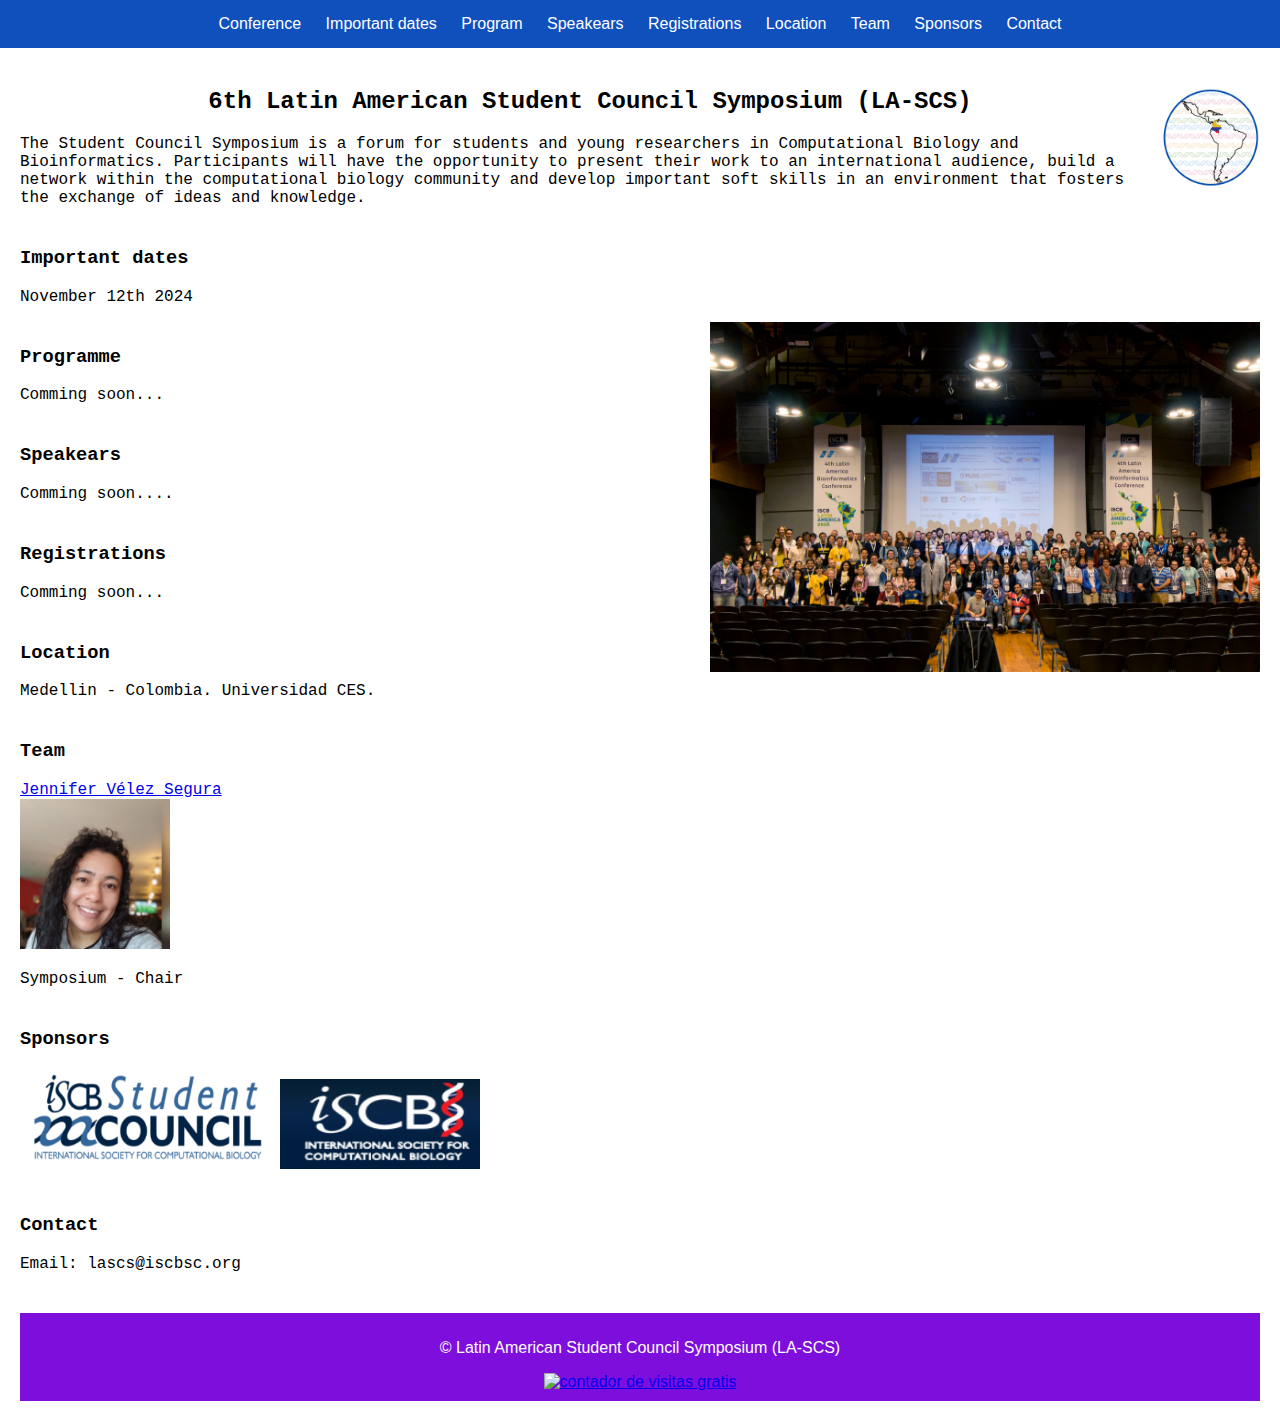
==== prueba.html @ b639ce40 "Correción de espacios." ====
<!DOCTYPE html>
<html lang="en">
<html lang="es">
  
<head>
    <meta charset="UTF-8">
    <meta name="viewport" content="width=device-width, initial-scale=2.0">
    <title>6th Latin American Student Council Symposium (LA-SCS)</title>
    <link rel="stylesheet" href="styles.css">
</head>
<body>
    <header>
        <nav>
            <ul>
                <li><a href="#Conference">Conference</a></li>
                <li><a href="#Important dates">Important dates</a></li>
                <li><a href="#Program">Program</a></li>
                <li><a href="#Speakers">Speakears</a></li>
                <li><a href="#registrations">Registrations</a></li>
                <li><a href="#Location">Location</a></li>
                <li><a href="#Team">Team</a></li>
                <li><a href="#Sponsors">Sponsors</a></li>
                <li><a href="#Contact">Contact</a></li>
                
            </ul>
        </nav>
    </header>
    <main>
        <section id="Conference">
            <h2><img src="Logo.png" align="right" width="100" height="100"> 6th Latin American Student Council Symposium (LA-SCS)</h2>
            <p>The Student Council Symposium is a forum for students and young researchers in 
                Computational Biology and Bioinformatics. Participants will have the opportunity
                 to present their work to an international audience, build a network within the
                  computational biology community and develop important soft skills in an environment
                   that fosters the exchange of ideas and knowledge.</p>
        </section>        
        <section id="Important dates">
            <h3>Important dates</h3>
            <p>November 12th 2024 </p>
            <img src="conferencia.jpg" align="right" width="550" height="350" title="Conference LA-SCS 2020.">                                  
        </section>
        <section id="Programme">
            <h3>Programme</h3>
            <p>Comming soon...</p>
        </section>
        <section id="Speakears">
            <h3>Speakears</h3>
            <p>Comming soon....</p>
        </section>
        <section id="registrations">
            <h3>Registrations</h3>
            <p>Comming soon...</p>
        </section>
        <section id="Location">
            <h3>Location</h3>
            <p> Medellin - Colombia. Universidad CES.</p>
        </section>
        <section id="Team">
            <h3>Team</h3>
            <A HREF="https://www.linkedin.com/in/jennifer-v%C3%A9lez-segura-34502958/"> Jennifer Vélez Segura</A>
            <div class="Foto">
                <img src="pp.jpg" alt="Jennifer Vélez Segura - Symposium Chair" width="150" height="150">
            </div>
            <p>Symposium - Chair</p>
        </section>
        <section id="Sponsors">
            <h3>Sponsors</h3>
            <div class="Foto2">
                <img src="student.png" alt="iscbsc" width="250" height="100">
                <img src="ISCB.png" alt="ISCB" width="200" height="90">
            </div>
                  
        </section>
        <section id="Contact">
            <h3>Contact</h3>
            <p>Email: lascs@iscbsc.org</p>            
            </section>    
            
    <footer>
        <p>&copy; Latin American Student Council Symposium (LA-SCS)</p>
        <a href="https://www.contadorvisitasgratis.com" title="contador de visitas gratis"><img src="https://counter4.optistats.ovh/private/contadorvisitasgratis.php?c=fhpatd4xs1f46ppknl6a9dytdz3um8at" border="0" title="contador de visitas gratis" alt="contador de visitas gratis"></a>
    </footer>
</body>
</html>
---- styles.css ----
/* styles.css */
body {
    font-family: 'Courier New', Courier, monospace;
    margin: 0;
    padding: 0;
}
 
 :lang(es) {    
    font-family:'Courier New', Courier, monospace;
 }

header {
    background-color: #1050BD;  
    color: white;
    padding: 15px 0;
    text-align: center;
    font-family: 'Arial';
}

header .logo img {
    max-width: 150px;
}

nav ul {
    list-style-type: none;
    margin: 0;
    padding: 0;
}

nav ul li {
    display: inline;
    margin: 0 10px;
}

nav ul li a {
    color: white;
    text-decoration: none;
}

main {
    padding: 20px;
}

section {
    margin-bottom: 40px;
}

h2 {
    text-align: center;    
    }
img.logo {
        float: right;
      }


footer {
    background-color: #7E0EDB;
    font-family: Arial;
    color: white;
    text-align: center;
    padding: 10px 0;
}
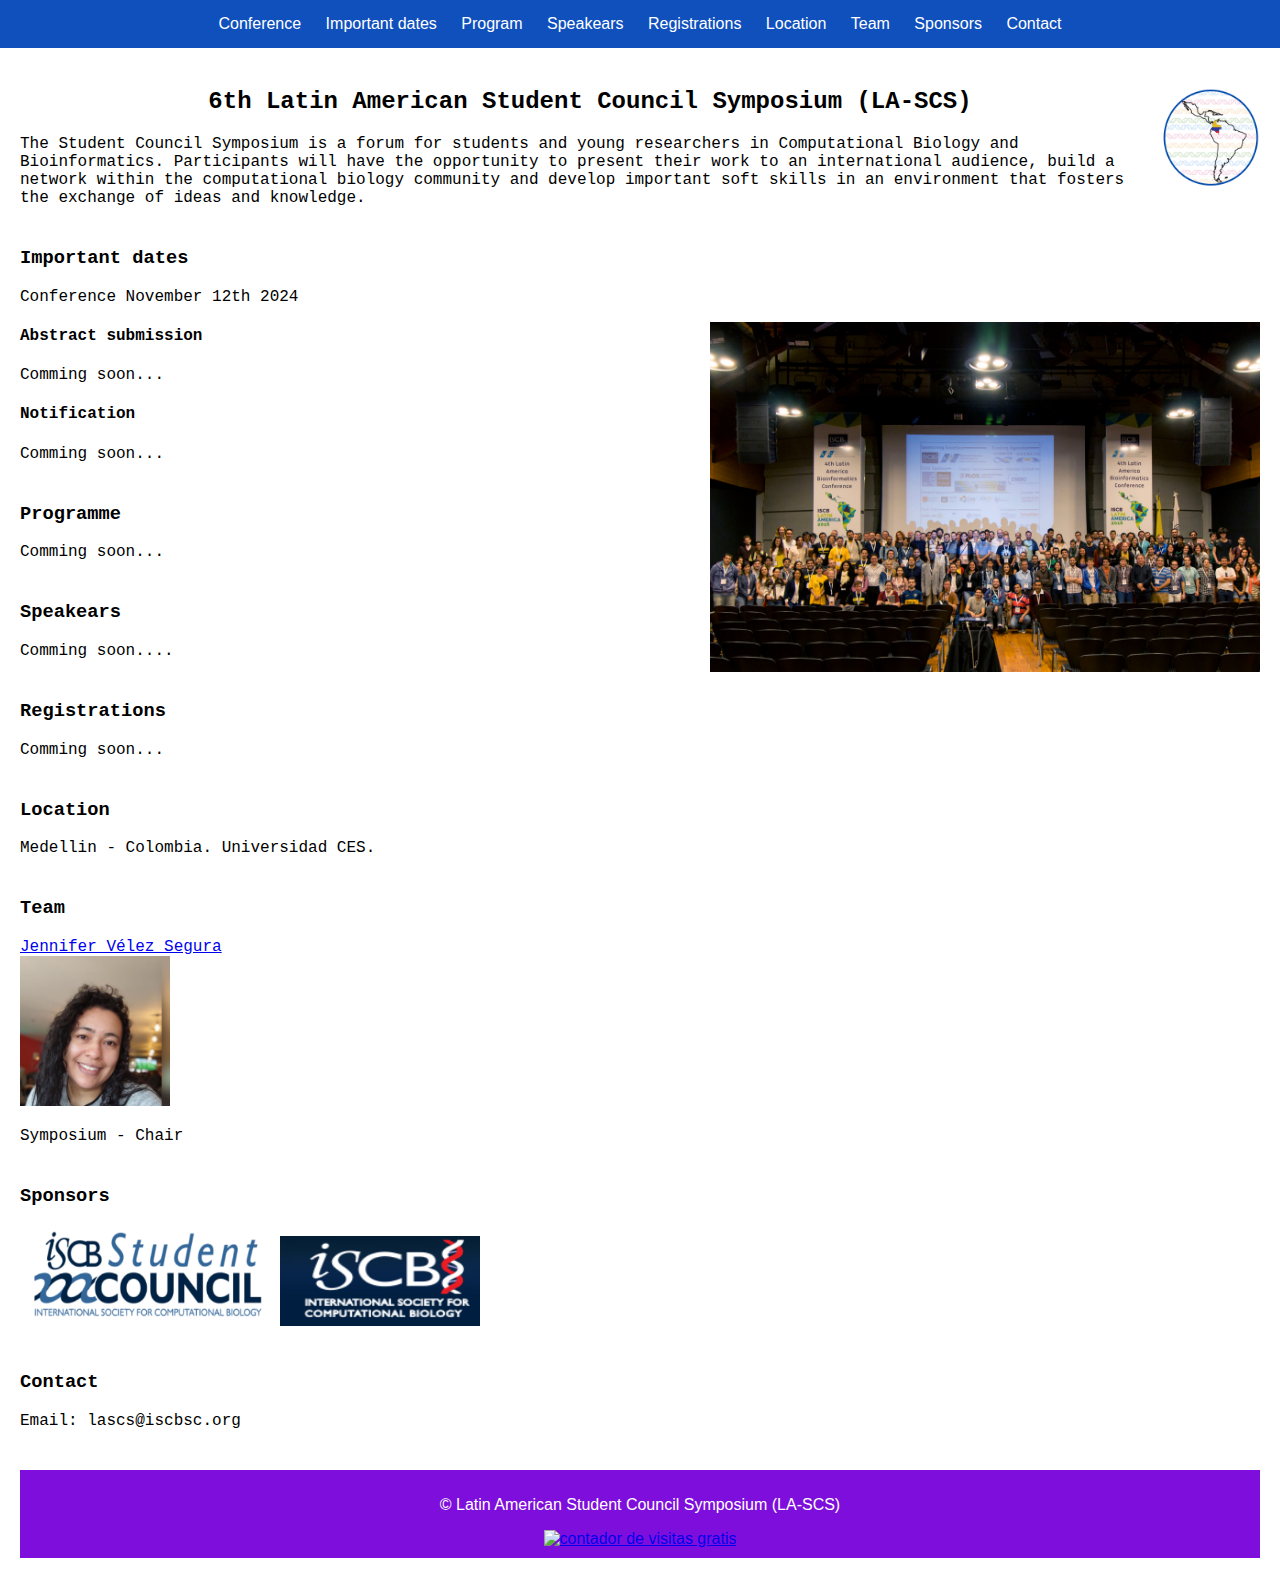
==== commit 7dcc26fd: "Notificación" ====
--- a/prueba.html
+++ b/prueba.html
@@ -36,8 +36,12 @@
         </section>        
         <section id="Important dates">
             <h3>Important dates</h3>
-            <p>November 12th 2024 </p>
+            <p>Conference November 12th 2024 </p>
             <img src="conferencia.jpg" align="right" width="550" height="350" title="Conference LA-SCS 2020.">                                  
+                <h4>Abstract submission</h4>
+                <p>Comming soon... </p>
+                <h4>Notification</h4>
+                <p>Comming soon... </p>
         </section>
         <section id="Programme">
             <h3>Programme</h3>
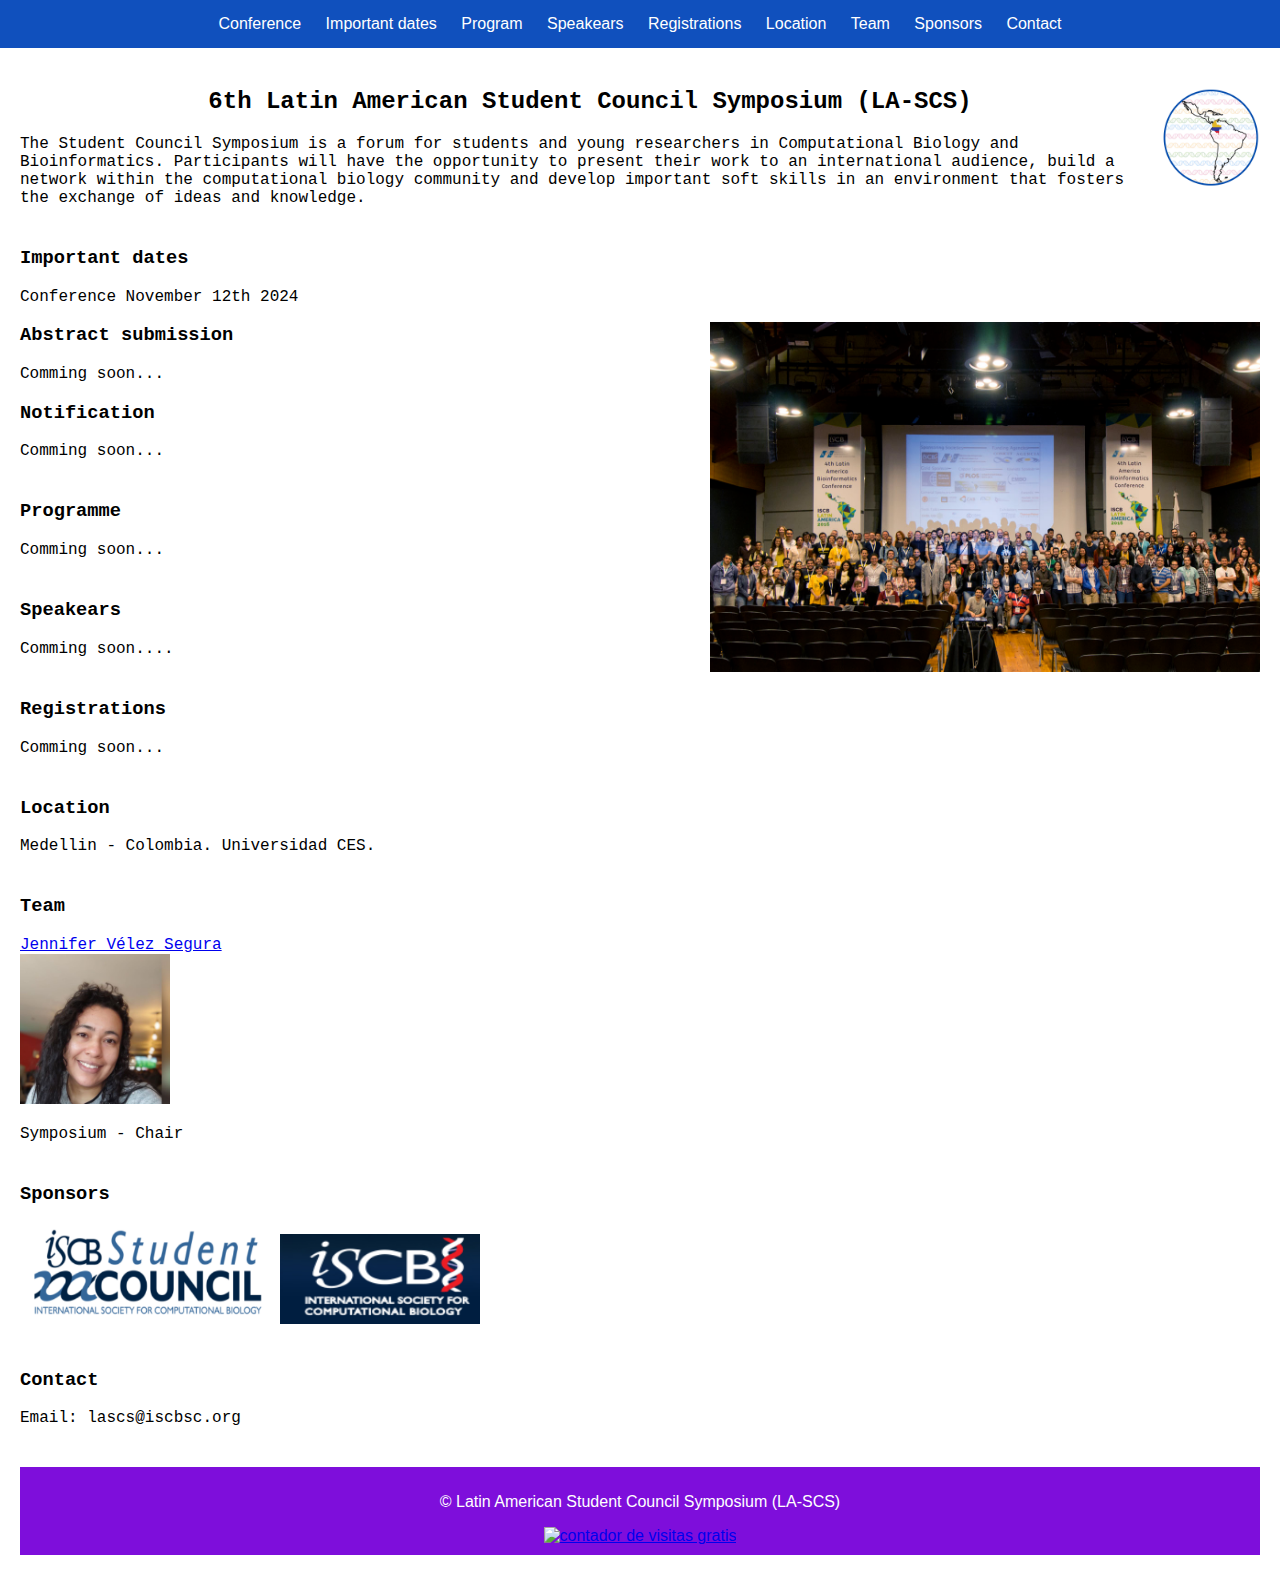
==== commit 21acb5a9: "Update prueba.html" ====
--- a/prueba.html
+++ b/prueba.html
@@ -38,10 +38,10 @@
             <h3>Important dates</h3>
             <p>Conference November 12th 2024 </p>
             <img src="conferencia.jpg" align="right" width="550" height="350" title="Conference LA-SCS 2020.">                                  
-                <h4>Abstract submission</h4>
-                <p>Comming soon... </p>
-                <h4>Notification</h4>
-                <p>Comming soon... </p>
+            <h3>Abstract submission</h3>
+            <p>Comming soon... </p>
+            <h3>Notification</h3>
+            <p>Comming soon... </p>
         </section>
         <section id="Programme">
             <h3>Programme</h3>
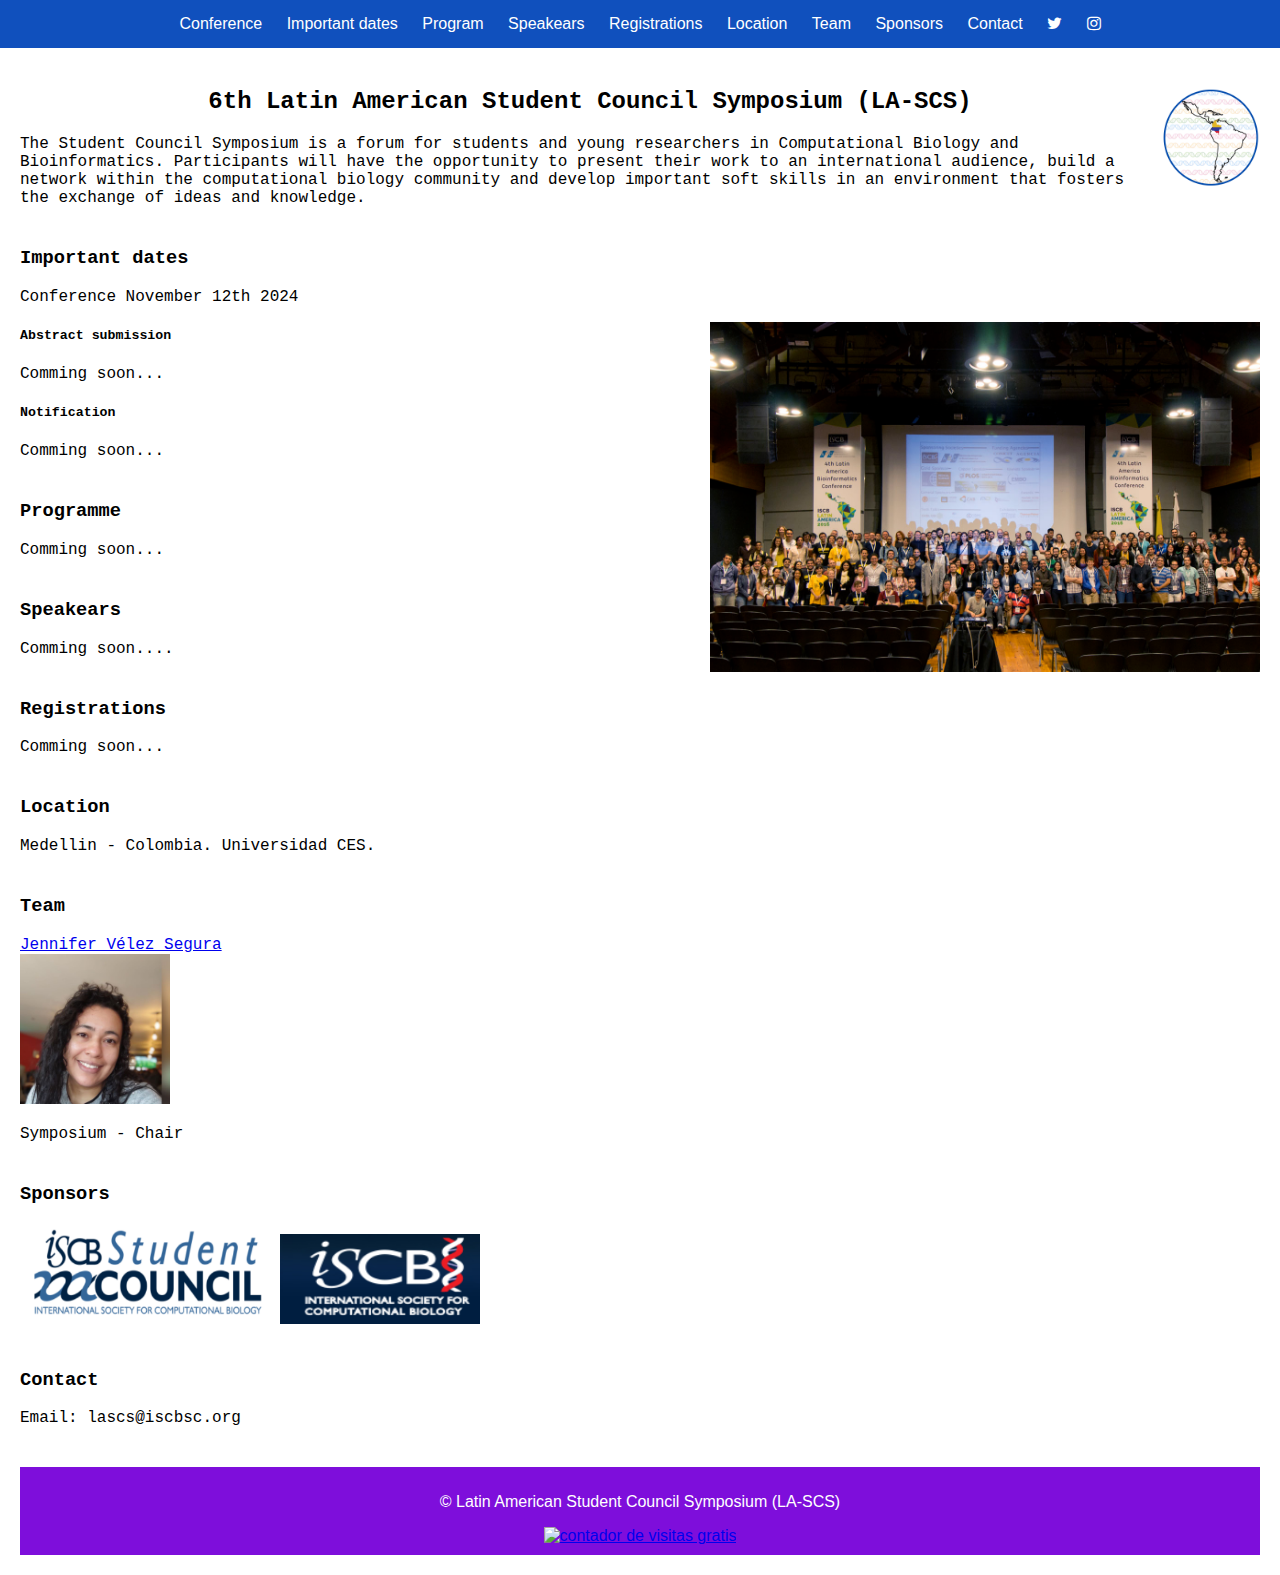
==== commit 50498109: "Adición botones de redes sociales" ====
--- a/prueba.html
+++ b/prueba.html
@@ -6,6 +6,8 @@
     <meta charset="UTF-8">
     <meta name="viewport" content="width=device-width, initial-scale=2.0">
     <title>6th Latin American Student Council Symposium (LA-SCS)</title>
+    <meta name="viewport" content="width=device-width, initial-scale=1">
+    <link rel="stylesheet" href="https://cdnjs.cloudflare.com/ajax/libs/font-awesome/4.7.0/css/font-awesome.min.css">
     <link rel="stylesheet" href="styles.css">
 </head>
 <body>
@@ -21,7 +23,9 @@
                 <li><a href="#Team">Team</a></li>
                 <li><a href="#Sponsors">Sponsors</a></li>
                 <li><a href="#Contact">Contact</a></li>
-                
+                <li><a href="#" class="fa fa-twitter"></a></li> 
+                <li><a href="#" class="fa fa-instagram"></a> </li>   
+                              
             </ul>
         </nav>
     </header>
@@ -38,9 +42,9 @@
             <h3>Important dates</h3>
             <p>Conference November 12th 2024 </p>
             <img src="conferencia.jpg" align="right" width="550" height="350" title="Conference LA-SCS 2020.">                                  
-            <h3>Abstract submission</h3>
+            <h5>Abstract submission</h5>
             <p>Comming soon... </p>
-            <h3>Notification</h3>
+            <h5>Notification</h5>
             <p>Comming soon... </p>
         </section>
         <section id="Programme">
@@ -73,13 +77,13 @@
                 <img src="student.png" alt="iscbsc" width="250" height="100">
                 <img src="ISCB.png" alt="ISCB" width="200" height="90">
             </div>
-                  
+        
         </section>
         <section id="Contact">
             <h3>Contact</h3>
-            <p>Email: lascs@iscbsc.org</p>            
-            </section>    
-            
+            <p>Email: lascs@iscbsc.org</p>                                
+            </section>
+                      
     <footer>
         <p>&copy; Latin American Student Council Symposium (LA-SCS)</p>
         <a href="https://www.contadorvisitasgratis.com" title="contador de visitas gratis"><img src="https://counter4.optistats.ovh/private/contadorvisitasgratis.php?c=fhpatd4xs1f46ppknl6a9dytdz3um8at" border="0" title="contador de visitas gratis" alt="contador de visitas gratis"></a>
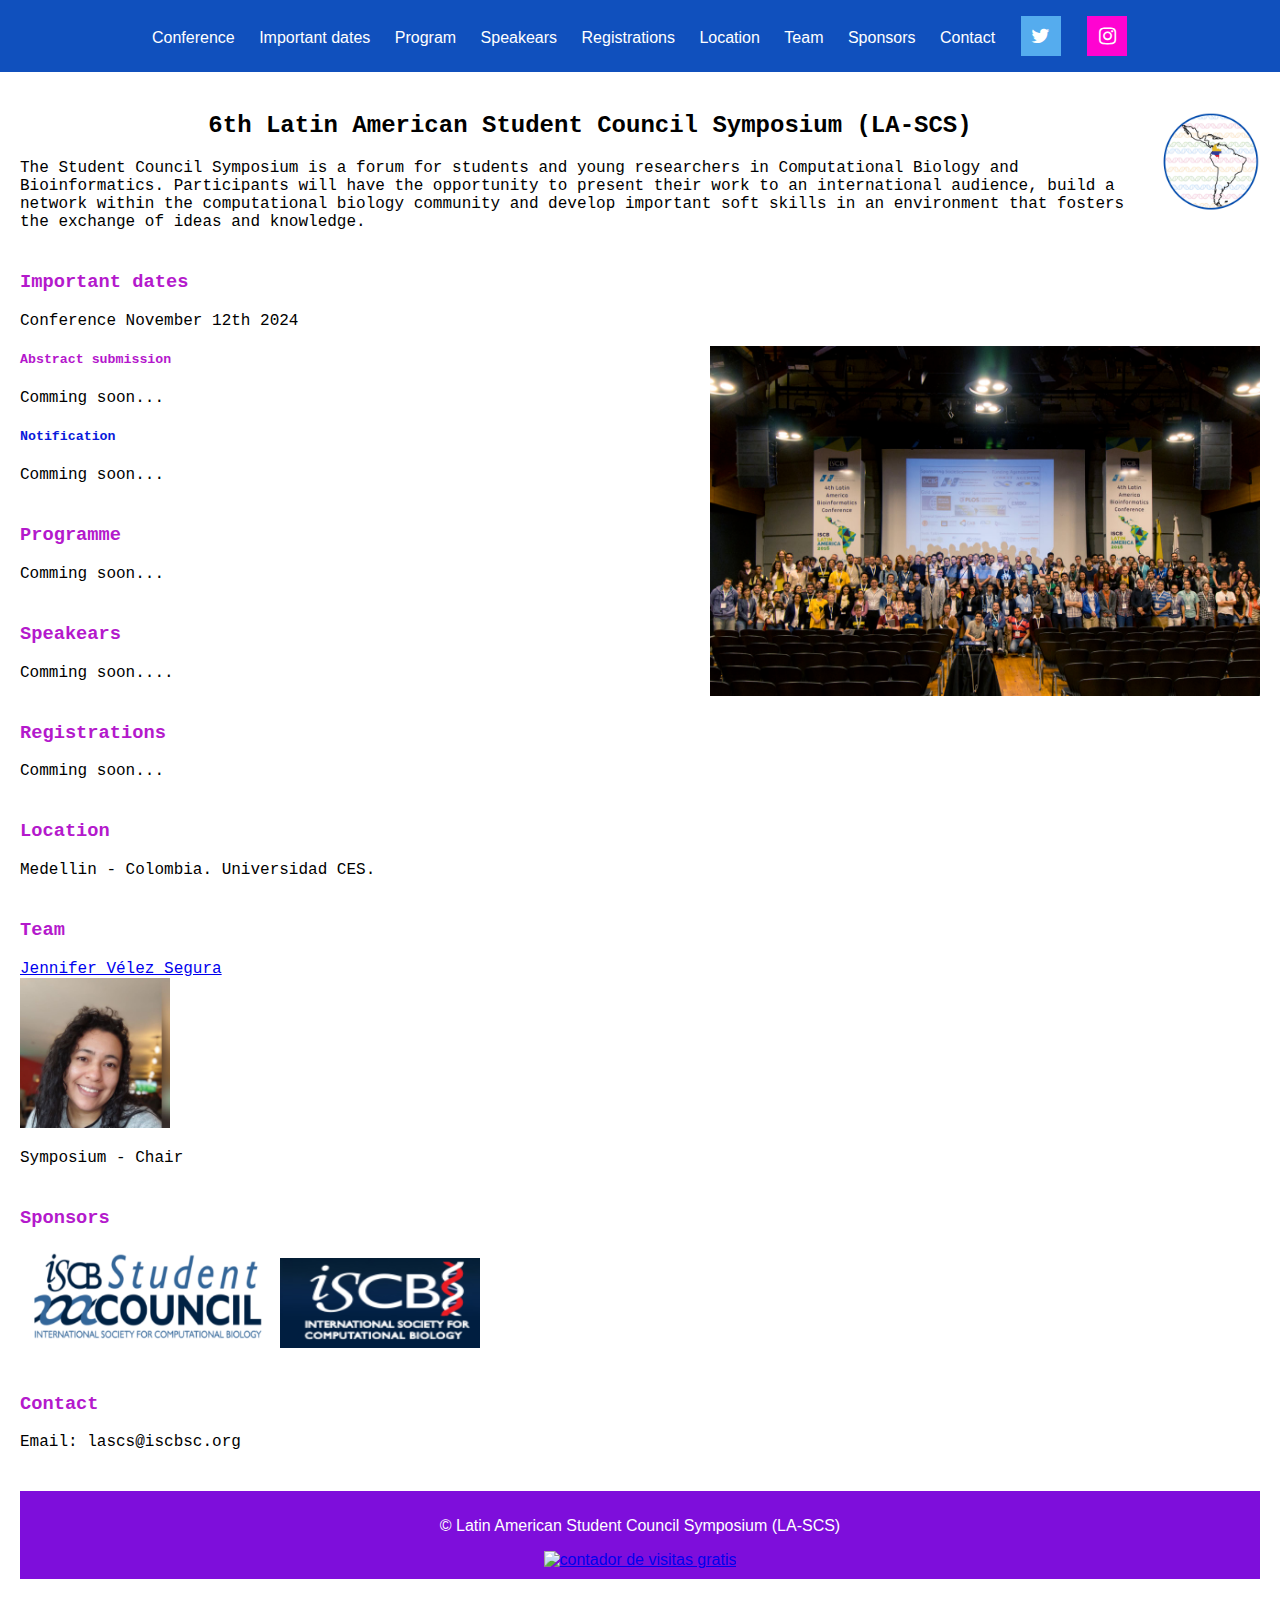
==== commit dd7736b6: "Update prueba.html" ====
--- a/prueba.html
+++ b/prueba.html
@@ -42,7 +42,7 @@
             <h3>Important dates</h3>
             <p>Conference November 12th 2024 </p>
             <img src="conferencia.jpg" align="right" width="550" height="350" title="Conference LA-SCS 2020.">                                  
-            <h5>Abstract submission</h5>
+            <h5 style="color:#B416CC;">Abstract submission</h5>
             <p>Comming soon... </p>
             <h5>Notification</h5>
             <p>Comming soon... </p>
--- a/styles.css
+++ b/styles.css
@@ -22,13 +22,14 @@
 }
 
 nav ul {
-    list-style-type: none;
+    list-style-type: none;    
     margin: 0;
     padding: 0;
 }
 
 nav ul li {
     display: inline;
+    margin: 10;
     margin: 0 10px;
 }
 
@@ -48,9 +49,43 @@
 h2 {
     text-align: center;    
     }
+.service h3{
+    color: #B419CC
+}
+h3 {
+        color: #B419CC;        
+      }
+.whiteTextOverride
+{
+ color: white !important;
+}
+
+h5 {
+        color: #0819DB;        
+      }
 img.logo {
         float: right;
       }
+
+.fa {
+        padding: 10px;
+        font-size: 20px;
+        width: 20px;
+        text-align: center;
+        text-decoration: none;
+        margin: 1px 1px;
+      }
+.fa-instagram {
+        text-align: center;
+        background: #ff03d1;
+        color: white;
+      }
+
+.fa-twitter {
+        background: #55ACEE;
+        color: white;
+        text-align:center;
+    }
 
 
 footer {
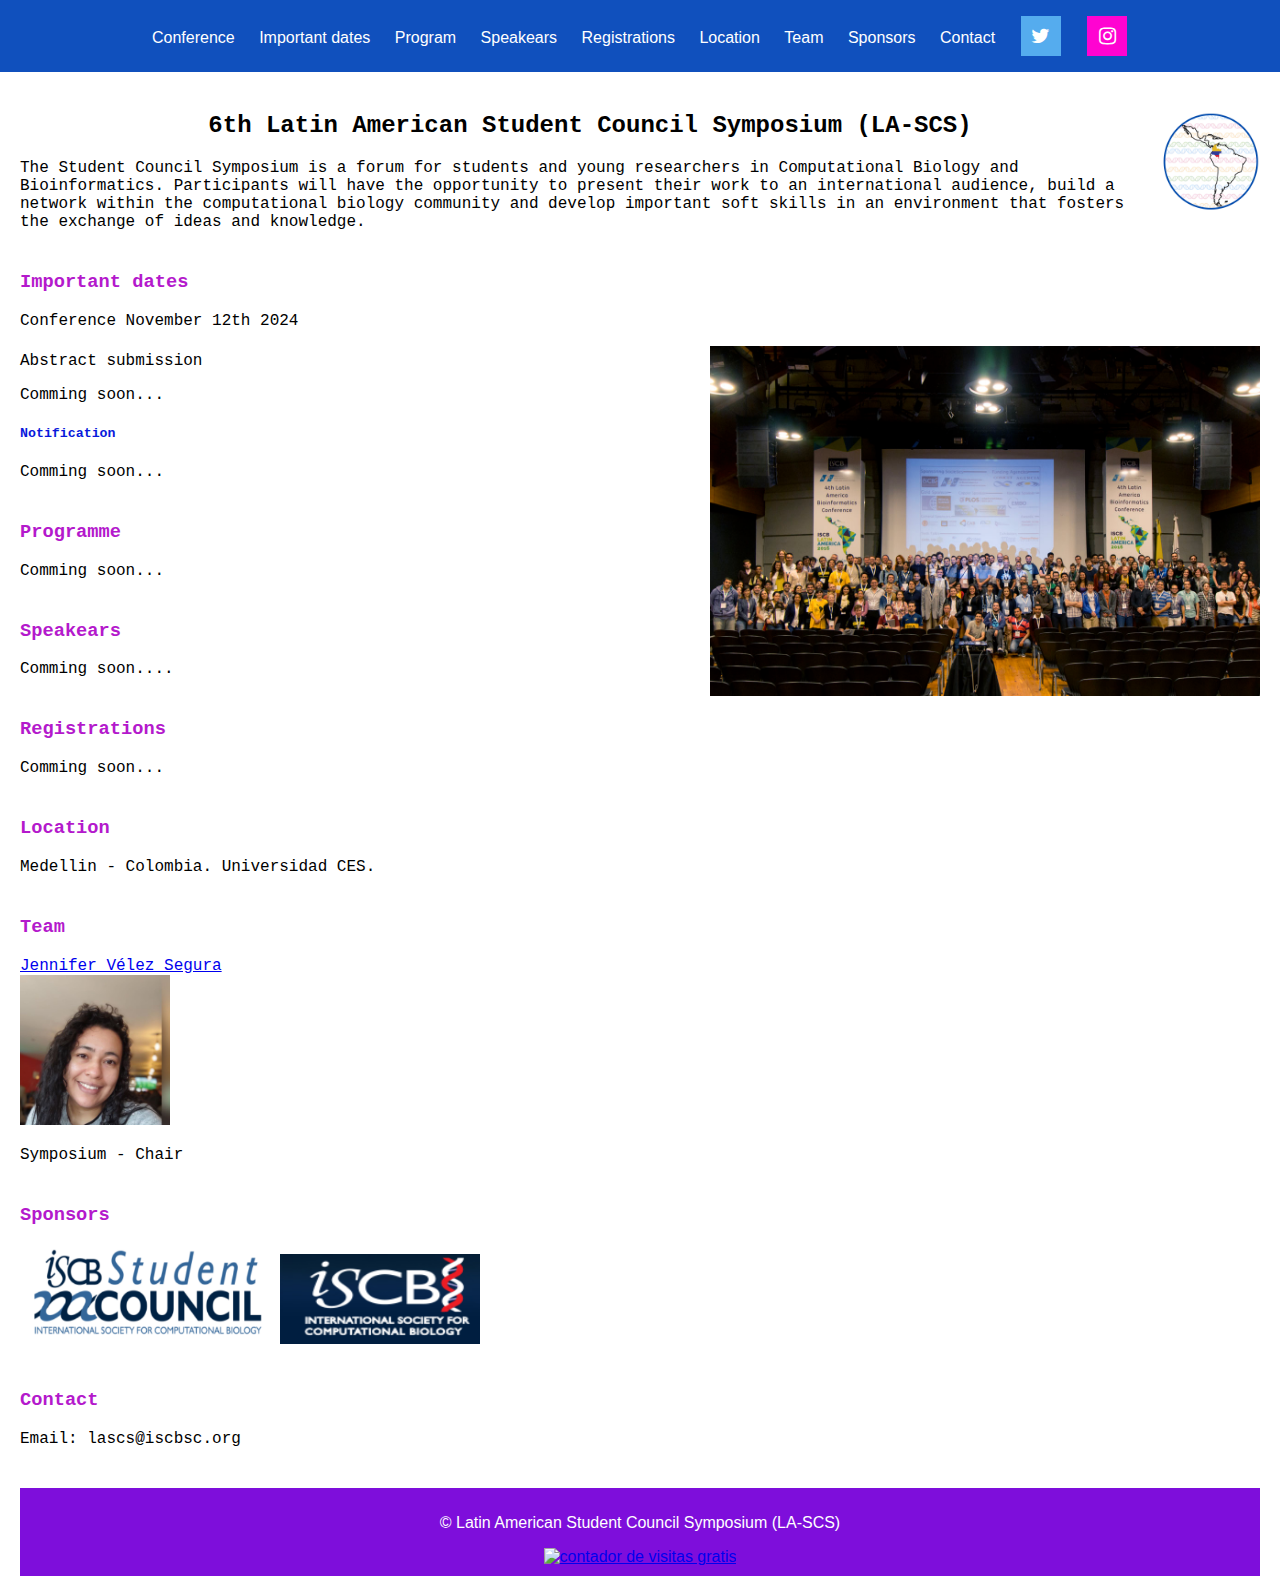
==== commit bbb891ce: "Update prueba.html" ====
--- a/prueba.html
+++ b/prueba.html
@@ -42,7 +42,7 @@
             <h3>Important dates</h3>
             <p>Conference November 12th 2024 </p>
             <img src="conferencia.jpg" align="right" width="550" height="350" title="Conference LA-SCS 2020.">                                  
-            <h5 style="color:#B416CC;">Abstract submission</h5>
+            <h5></h5>Abstract submission</h5>
             <p>Comming soon... </p>
             <h5>Notification</h5>
             <p>Comming soon... </p>
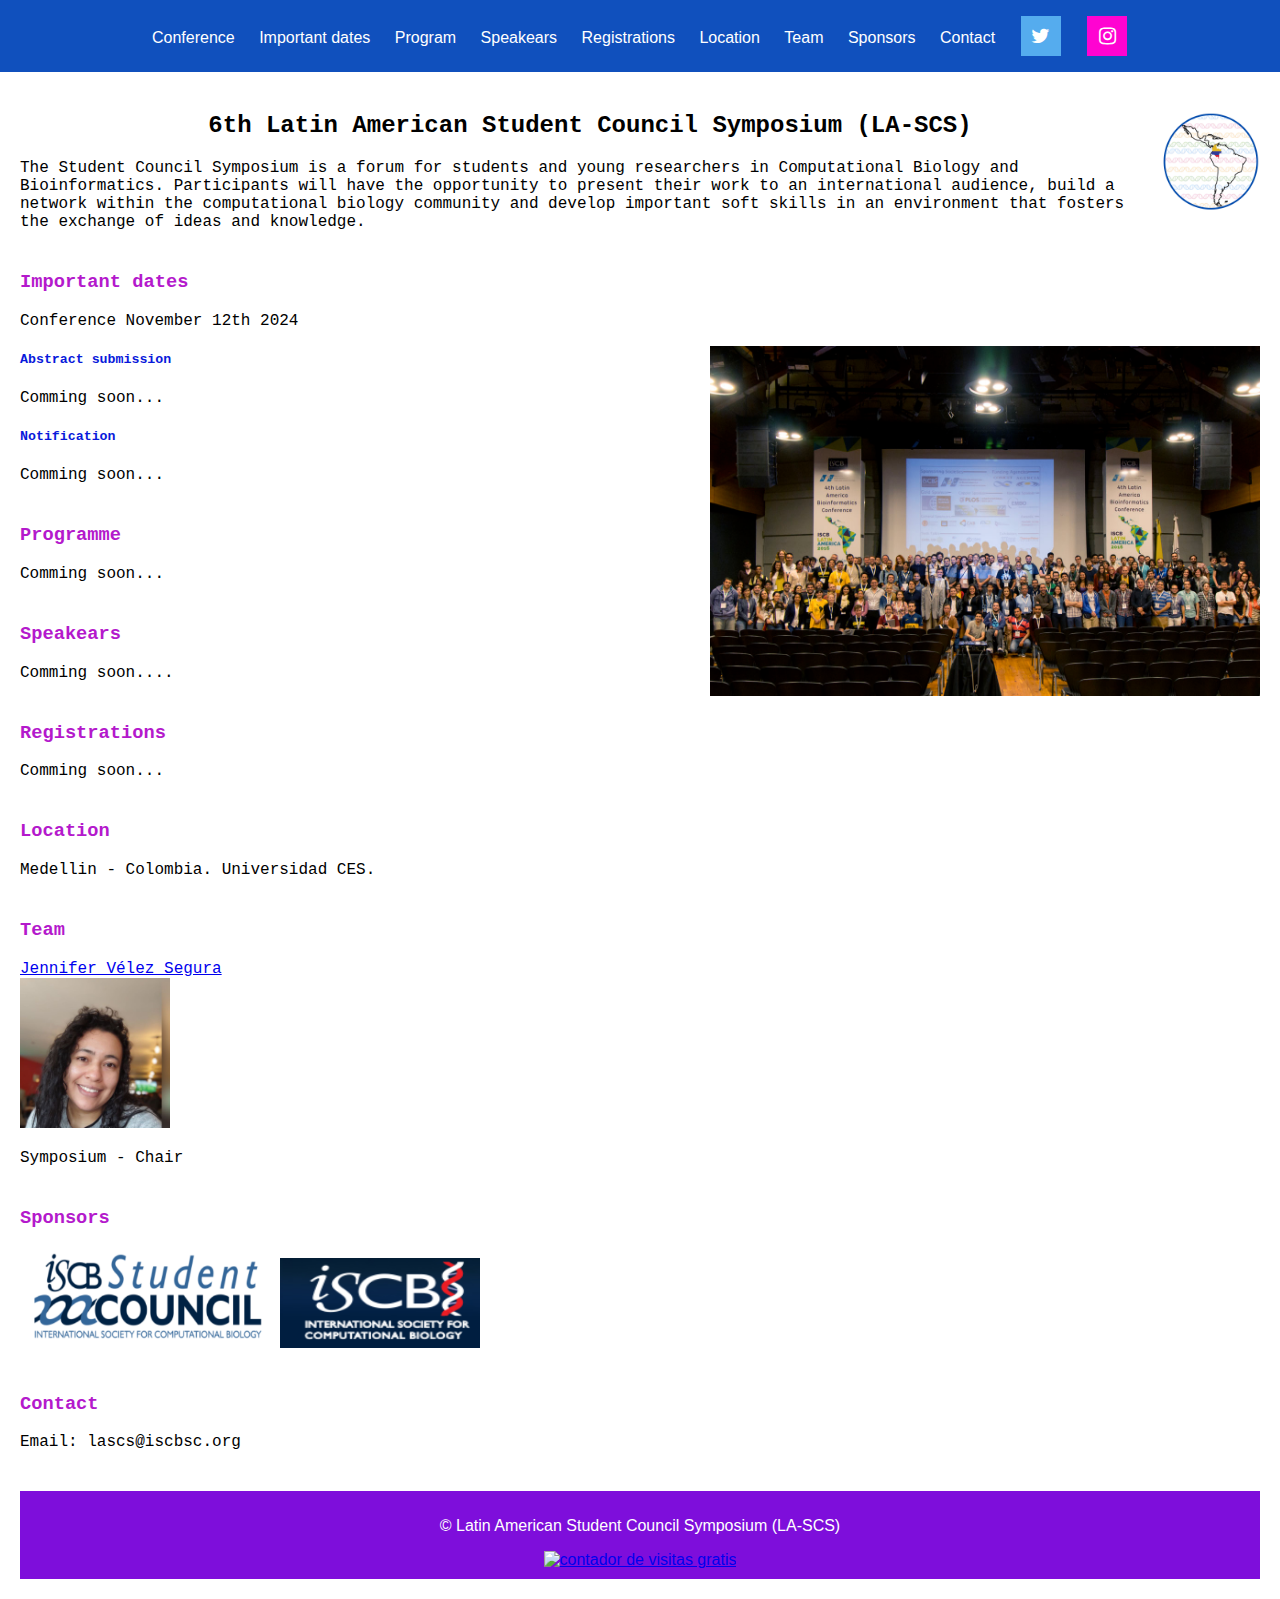
==== commit b88feb30: "Update prueba.html" ====
--- a/prueba.html
+++ b/prueba.html
@@ -42,7 +42,7 @@
             <h3>Important dates</h3>
             <p>Conference November 12th 2024 </p>
             <img src="conferencia.jpg" align="right" width="550" height="350" title="Conference LA-SCS 2020.">                                  
-            <h5></h5>Abstract submission</h5>
+            <h5>Abstract submission</h5>
             <p>Comming soon... </p>
             <h5>Notification</h5>
             <p>Comming soon... </p>
